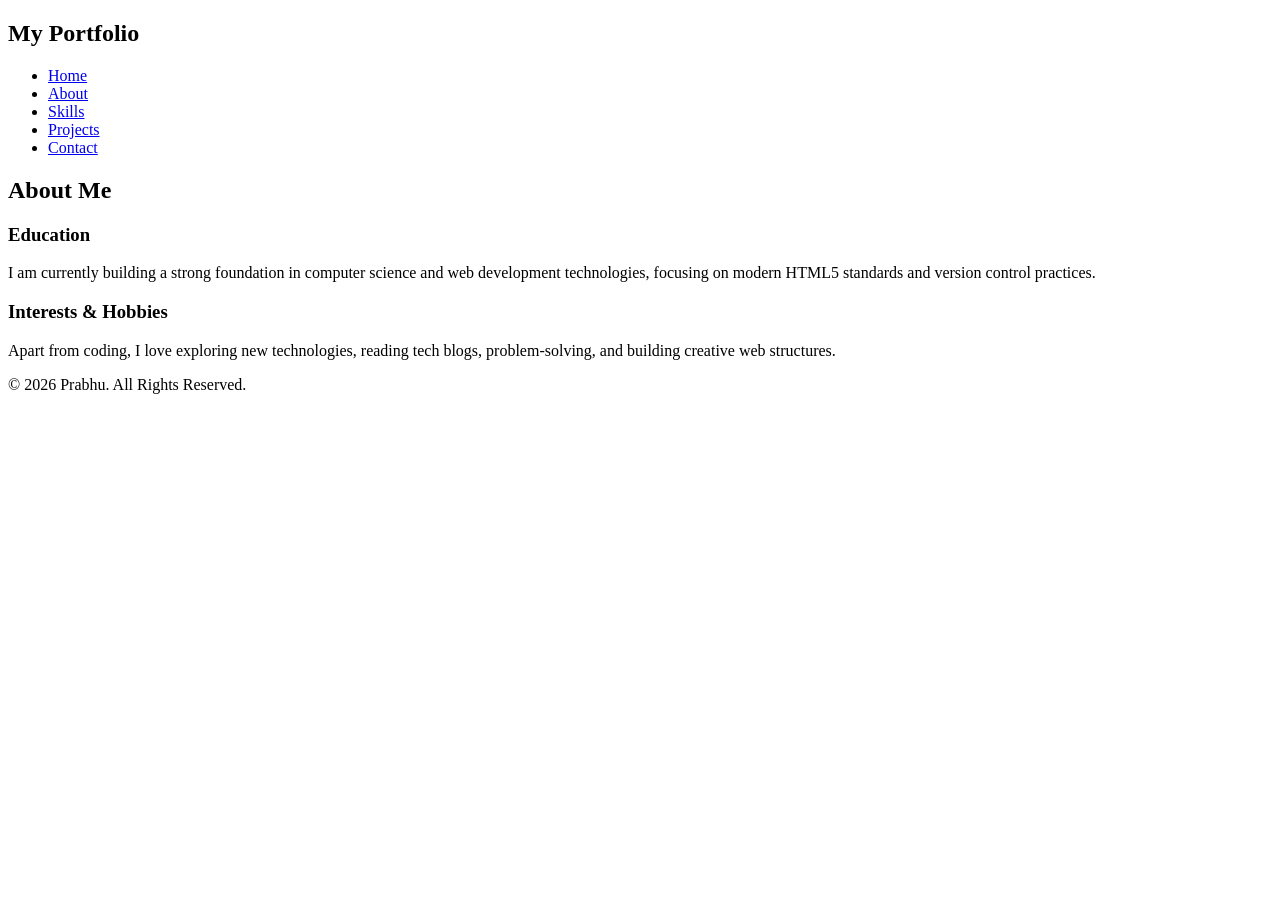
==== about.html @ e69a0ce1 "first minor project" ====
<!DOCTYPE html>
<html lang="en">
<head>
    <meta charset="UTF-8">
    <meta name="viewport" content="width=device-width, initial-scale=1.0">
    <title>About Me - Personal Portfolio</title>
</head>
<body>
    <header>
        <nav>
            <h2>My Portfolio</h2>
            <ul>
                <li><a href="index.html">Home</a></li>
                <li><a href="about.html" class="active">About</a></li>
                <li><a href="skills.html">Skills</a></li>
                <li><a href="projects.html">Projects</a></li>
                <li><a href="contact.html">Contact</a></li>
            </ul>
        </nav>
    </header>

    <main>
        <section>
            <h2>About Me</h2>
            <article>
                <h3>Education</h3>
                <p>I am currently building a strong foundation in computer science and web development technologies, focusing on modern HTML5 standards and version control practices.</p>
            </article>
            <article>
                <h3>Interests & Hobbies</h3>
                <p>Apart from coding, I love exploring new technologies, reading tech blogs, problem-solving, and building creative web structures.</p>
            </article>
        </section>
    </main>

    <footer>
        <p>&copy; 2026 Prabhu. All Rights Reserved.</p>
    </footer>
</body>
</html>
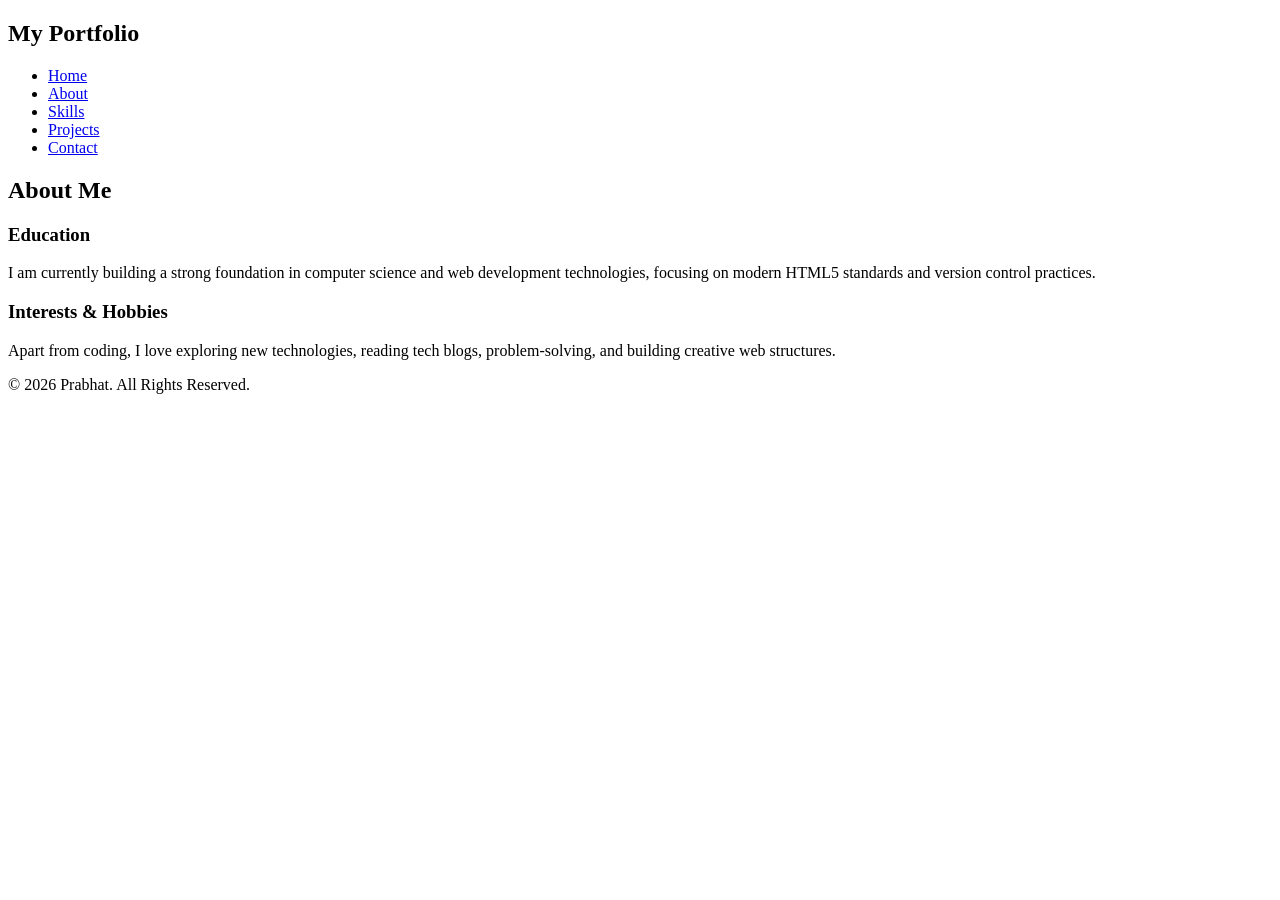
==== commit 71a96919: "About" ====
--- a/about.html
+++ b/about.html
@@ -34,7 +34,7 @@
     </main>
 
     <footer>
-        <p>&copy; 2026 Prabhu. All Rights Reserved.</p>
+        <p>&copy; 2026 Prabhat. All Rights Reserved.</p>
     </footer>
 </body>
 </html>
